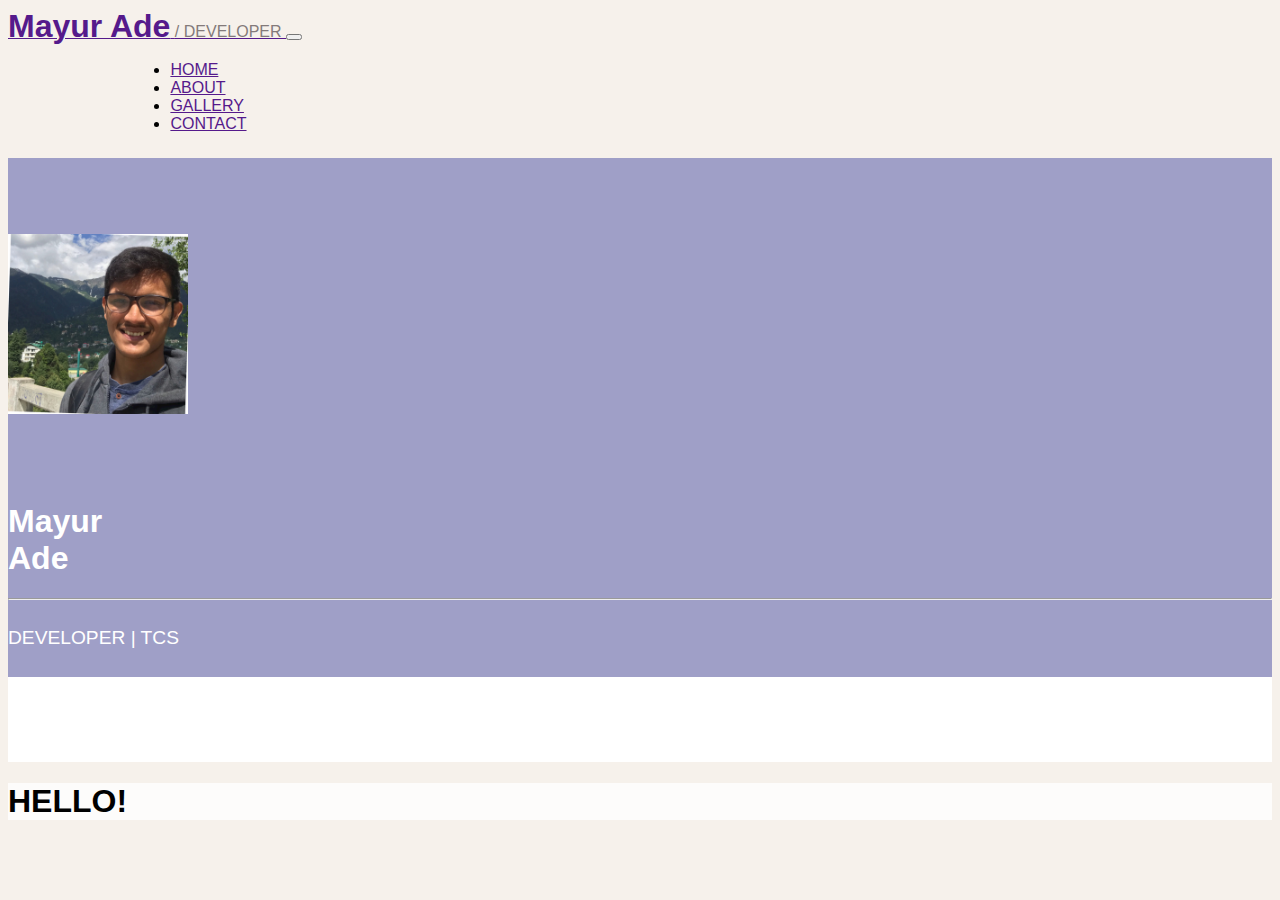
==== index.html @ 586e216d "Intro" ====
<!DOCTYPE html>
<html lang="en">
  <head>
    <meta charset="UTF-8" />
    <meta http-equiv="X-UA-Compatible" content="IE=edge" />
    <meta name="viewport" content="width=device-width, initial-scale=1.0" />
    <link
      href="https://cdn.jsdelivr.net/npm/bootstrap@5.1.3/dist/css/bootstrap.min.css"
      rel="stylesheet"
      integrity="sha384-1BmE4kWBq78iYhFldvKuhfTAU6auU8tT94WrHftjDbrCEXSU1oBoqyl2QvZ6jIW3"
      crossorigin="anonymous"
    />
    <link
      rel="stylesheet"
      href="https://pro.fontawesome.com/releases/v5.10.0/css/all.css"
      integrity="sha384-AYmEC3Yw5cVb3ZcuHtOA93w35dYTsvhLPVnYs9eStHfGJvOvKxVfELGroGkvsg+p"
      crossorigin="anonymous"
    />
    <link rel="stylesheet" href="style.css" />
    <title>Mayur Ade</title>
  </head>
  <body>
    <div class="container">
      <!-- navbar -->
      <nav class="navbar navbar-expand-lg navbar-light">
        <a href="" class="navbar-brand"
          ><i class="fas fa-square"></i> <span id="brand"> Mayur Ade</span>
          <span id="designation" class="d-none d-sm-inline">/ DEVELOPER </span>
        </a>

        <!-- Toggle Button -->
        <button
          class="navbar-toggler"
          type="button"
          data-bs-toggle="collapse"
          data-bs-target="#navbarTogglerDemo01"
          aria-controls="navbarTogglerDemo01"
          aria-expanded="false"
          aria-label="Toggle navigation"
        >
          <span class="navbar-toggler-icon"></span>
        </button>
        <div class="collapse navbar-collapse" id="navbarTogglerDemo01">
          <ul class="navbar-nav mx-auto">
            <li class="nav-item">
              <a href="" class="nav-link">HOME</a>
            </li>
            <li class="nav-item">
              <a href="" class="nav-link">ABOUT</a>
            </li>
            <li class="nav-item">
              <a href="" class="nav-link">GALLERY</a>
            </li>
            <li class="nav-item">
              <a href="" class="nav-link">CONTACT</a>
            </li>
          </ul>
        </div>
      </nav>

      <div class="intro">
        <div class="container-fluid text-center">
          <div class="row">
            <div class="col-md-6 intro-left shadow-lg">
              <div class="row">
                <div class="col">
                  <img
                    src="images/display.jpg"
                    class="display-pic rounded-circle"
                    alt=""
                  />
                  <h1 id="name">Mayur <br />Ade</h1>
                  <hr />
                  <p id="work">
                    <i class="fas fa-briefcase"></i> DEVELOPER | TCS
                  </p>
                </div>
              </div>
              <div class="row text-center connect-links">
                <h3>
                  <a
                    href="https://www.facebook.com/mayur.ade.583/"
                    target="_blank"
                    ><i class="fab fa-facebook-f"></i
                  ></a>
                  <a
                    href="https://www.linkedin.com/in/mayur-ade/"
                    target="_blank"
                    ><i class="fab fa-linkedin-in"></i
                  ></a>
                  <a href=""><i class="fab fa-twitter"></i></a>
                  <a
                    href="https://www.instagram.com/mayur_ade_/"
                    target="_blank"
                    ><i class="fab fa-instagram"></i
                  ></a>
                </h3>
              </div>
            </div>
            <div class="col-md-6 intro-right shadow">
              <h1>HELLO!</h1>
            </div>
          </div>
        </div>
      </div>
    </div>
    <script
      src="https://cdn.jsdelivr.net/npm/bootstrap@5.1.3/dist/js/bootstrap.bundle.min.js"
      integrity="sha384-ka7Sk0Gln4gmtz2MlQnikT1wXgYsOg+OMhuP+IlRH9sENBO0LRn5q+8nbTov4+1p"
      crossorigin="anonymous"
    ></script>
  </body>
</html>
---- style.css ----
@import url("https://fonts.googleapis.com/css2?family=Roboto:wght@100;300;500;700;900&display=swap");

body {
  font-family: "Roboto", sans-serif;
  font-family: Helvetica, Arial, sans-serif;
  background-color: rgb(246, 241, 235);
}

.fa-square {
  color: rgb(230, 15, 15);
  font-size: 1rem;
}

#brand {
  font-weight: 900;
  font-size: 2rem;
}
#designation {
  color: rgb(131, 122, 122);
  font-weight: 500;
}

.nav-item {
  margin: 0 10%;
}
.intro {
  margin-top: 2%;
}

.intro-left {
  background-color: rgb(159, 159, 199);
}
#name {
  color: white;
  font-weight: 600;
}
#work{
  color: white;
  font-weight: 500;
  font-size: 1.2rem;
  line-height: 2;
}
hr{
  /* width: 50%;
  height: 30px;
  margin-left:0;
  color: red; */
  /* margin: 0 auto; */
  align-items: center;
}

.intro-right{
  background-color: rgba(255, 255, 255, 0.781);
  /* border-left: 1px solid black; */
}

.display-pic {
  width: 180px;
  /* padding: 5% 0; */
  margin: 6% 0 5% ;
}

.connect-links {
  background-color: white;
  padding: 3% 0 0 0;
  
}

.fab{
  color: rgb(44, 43, 43);
  margin: 2%;
  font-size: 1.5rem;
}
.fab:hover {
  color: black;
  margin: 2%;
  font-size: 1.5rem;
}
.fa-instagram{
  font-weight: 900;
}
/* 


.container-fluid {
  background-color: rgb(239, 241, 241);
}
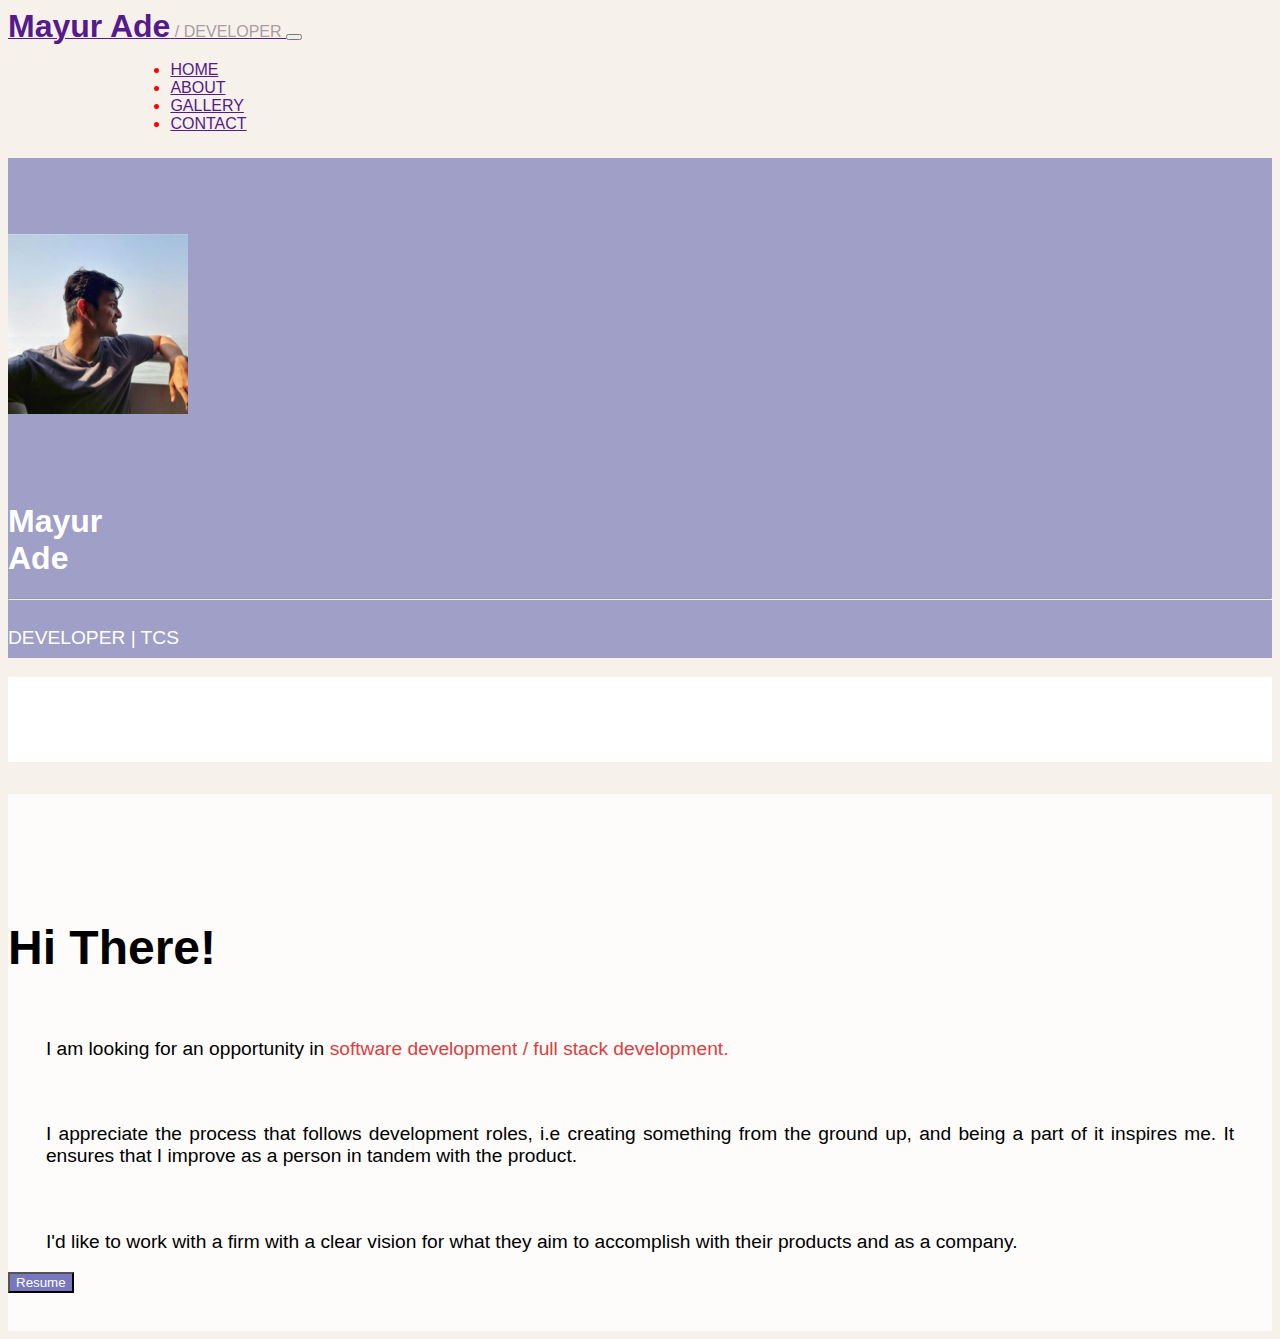
==== commit efcc6b2d: "IntroPitch" ====
--- a/index.html
+++ b/index.html
@@ -40,7 +40,10 @@
         >
           <span class="navbar-toggler-icon"></span>
         </button>
-        <div class="collapse navbar-collapse" id="navbarTogglerDemo01">
+        <div
+          class="collapse navbar-collapse text-center"
+          id="navbarTogglerDemo01"
+        >
           <ul class="navbar-nav mx-auto">
             <li class="nav-item">
               <a href="" class="nav-link">HOME</a>
@@ -61,11 +64,11 @@
       <div class="intro">
         <div class="container-fluid text-center">
           <div class="row">
-            <div class="col-md-6 intro-left shadow-lg">
-              <div class="row">
+            <div class="col-lg-6 intro-left shadow-lg">
+              <div class="row brief-intro">
                 <div class="col">
                   <img
-                    src="images/display.jpg"
+                    src="images/dp2.PNG"
                     class="display-pic rounded-circle"
                     alt=""
                   />
@@ -97,8 +100,29 @@
                 </h3>
               </div>
             </div>
-            <div class="col-md-6 intro-right shadow">
-              <h1>HELLO!</h1>
+            <div class="col-lg-6 intro-right shadow">
+              <h1 id="greet">Hi There!</h1>
+              <p>
+                I am looking for an opportunity in
+                <span id="titles"
+                  >software development / full stack development.</span
+                >
+              </p>
+              <p>
+                I appreciate the process that follows development roles, i.e
+                creating something from the ground up, and being a part of it
+                inspires me. It ensures that I improve as a person in tandem
+                with the product.
+              </p>
+              <p>
+                I'd like to work with a firm with a clear vision for what they
+                aim to accomplish with their products and as a company.
+              </p>
+              <a
+                href="https://drive.google.com/file/d/1gZeaxWWoVPjLG17R9KP-ogas4ixYEUtq/view"
+                target="_blank"
+                ><button class="btn btn-default">Resume</button></a
+              >
             </div>
           </div>
         </div>
--- a/style.css
+++ b/style.css
@@ -16,31 +16,38 @@
   font-size: 2rem;
 }
 #designation {
-  color: rgb(131, 122, 122);
+  color: rgb(168, 158, 158);
   font-weight: 500;
 }
 
 .nav-item {
   margin: 0 10%;
+  font-weight: 500;
+  color: red;
 }
+
+.nav-link:hover {
+  /* background-color: rgb(184, 180, 180); */
+}
+
 .intro {
   margin-top: 2%;
 }
 
-.intro-left {
+.brief-intro {
   background-color: rgb(159, 159, 199);
 }
 #name {
   color: white;
   font-weight: 600;
 }
-#work{
+#work {
   color: white;
   font-weight: 500;
   font-size: 1.2rem;
   line-height: 2;
 }
-hr{
+hr {
   /* width: 50%;
   height: 30px;
   margin-left:0;
@@ -49,24 +56,37 @@
   align-items: center;
 }
 
-.intro-right{
+.intro-right {
   background-color: rgba(255, 255, 255, 0.781);
   /* border-left: 1px solid black; */
+}
+#greet {
+  padding-top: 10%;
+  font-size: 3rem;
+  font-weight: 700;
+}
+.intro-right > p {
+  font-size: 1.2rem;
+  text-align: justify;
+  margin-top: 5%;
+  padding: 0 3%;
+}
+#titles {
+  color: rgb(221, 62, 62);
 }
 
 .display-pic {
   width: 180px;
   /* padding: 5% 0; */
-  margin: 6% 0 5% ;
+  margin: 6% 0 5%;
 }
 
 .connect-links {
   background-color: white;
   padding: 3% 0 0 0;
-  
 }
 
-.fab{
+.fab {
   color: rgb(44, 43, 43);
   margin: 2%;
   font-size: 1.5rem;
@@ -76,12 +96,18 @@
   margin: 2%;
   font-size: 1.5rem;
 }
-.fa-instagram{
+.fa-instagram {
   font-weight: 900;
 }
-/* 
 
+.btn-default {
+  background-color: rgb(120, 120, 192);
 
-.container-fluid {
-  background-color: rgb(239, 241, 241);
+  color: #fff;
+  margin-bottom: 3%;
 }
+
+.btn-default:hover {
+  background-color: rgb(96, 96, 199);
+  color: #fff;
+}
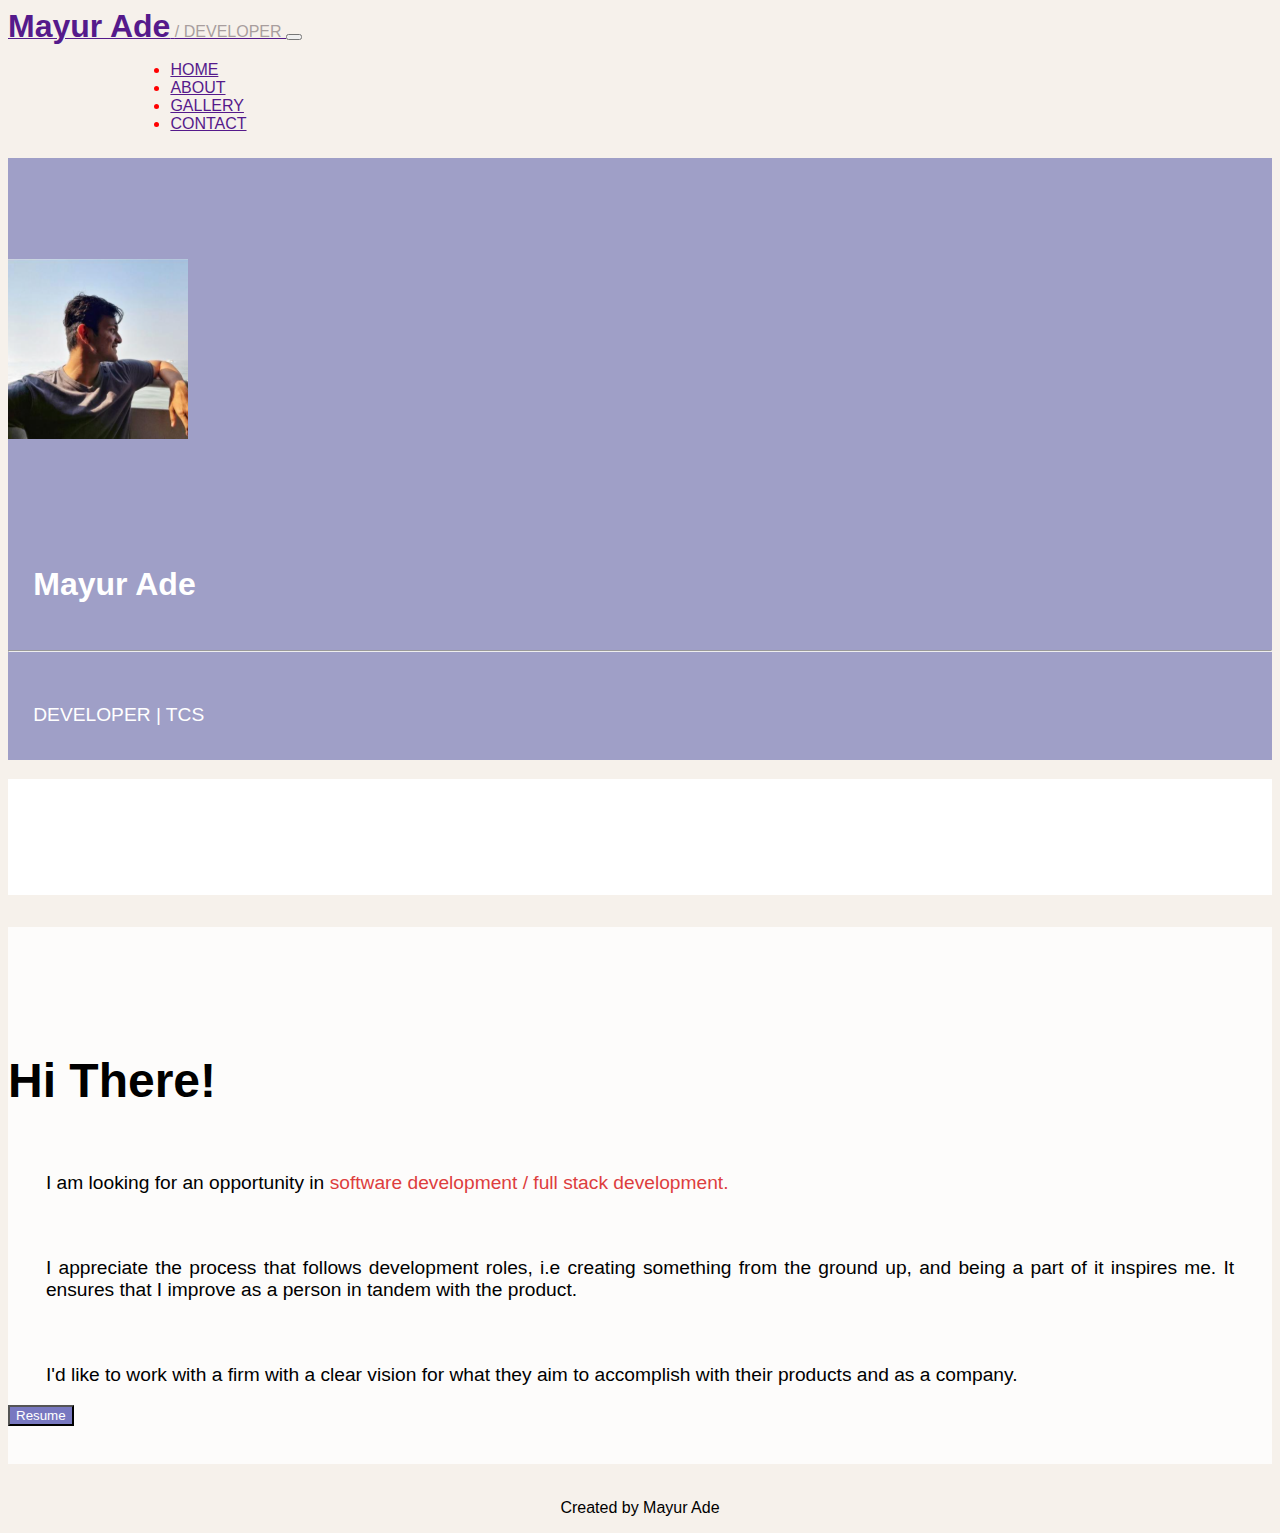
==== commit a0749a36: "Fixed respoinsiveness" ====
--- a/index.html
+++ b/index.html
@@ -64,43 +64,55 @@
       <div class="intro">
         <div class="container-fluid text-center">
           <div class="row">
-            <div class="col-lg-6 intro-left shadow-lg">
+            <section class="col-lg-6 intro-left shadow-lg">
               <div class="row brief-intro">
                 <div class="col">
+                  <!-- Display picture -->
                   <img
                     src="images/dp2.PNG"
-                    class="display-pic rounded-circle"
+                    class="display-pic shadow-lg rounded-circle"
                     alt=""
                   />
-                  <h1 id="name">Mayur <br />Ade</h1>
+
+                  <h1 id="name">
+                    Mayur
+                    <br class="name-break" />
+                    Ade
+                  </h1>
                   <hr />
                   <p id="work">
                     <i class="fas fa-briefcase"></i> DEVELOPER | TCS
                   </p>
                 </div>
               </div>
+
+              <!-- Links to connect -->
               <div class="row text-center connect-links">
-                <h3>
-                  <a
-                    href="https://www.facebook.com/mayur.ade.583/"
-                    target="_blank"
-                    ><i class="fab fa-facebook-f"></i
-                  ></a>
-                  <a
-                    href="https://www.linkedin.com/in/mayur-ade/"
-                    target="_blank"
-                    ><i class="fab fa-linkedin-in"></i
-                  ></a>
-                  <a href=""><i class="fab fa-twitter"></i></a>
-                  <a
-                    href="https://www.instagram.com/mayur_ade_/"
-                    target="_blank"
-                    ><i class="fab fa-instagram"></i
-                  ></a>
-                </h3>
+                <!-- Links to connect -->
+                <div class="col col-links">
+                  <h3 class="">
+                    <a
+                      href="https://www.facebook.com/mayur.ade.583/"
+                      target="_blank"
+                      ><i class="fab fa-facebook-f"></i
+                    ></a>
+                    <a
+                      href="https://www.linkedin.com/in/mayur-ade/"
+                      target="_blank"
+                      ><i class="fab fa-linkedin-in"></i
+                    ></a>
+                    <a href=""><i class="fab fa-twitter"></i></a>
+                    <a
+                      href="https://www.instagram.com/mayur_ade_/"
+                      target="_blank"
+                      ><i class="fab fa-instagram"></i
+                    ></a>
+                  </h3>
+                </div>
               </div>
-            </div>
-            <div class="col-lg-6 intro-right shadow">
+            </section>
+            <!-- Right content -->
+            <section class="col-lg-6 intro-right shadow">
               <h1 id="greet">Hi There!</h1>
               <p>
                 I am looking for an opportunity in
@@ -108,6 +120,7 @@
                   >software development / full stack development.</span
                 >
               </p>
+              <!-- <a href="" class="">Read More</a> -->
               <p>
                 I appreciate the process that follows development roles, i.e
                 creating something from the ground up, and being a part of it
@@ -123,11 +136,17 @@
                 target="_blank"
                 ><button class="btn btn-default">Resume</button></a
               >
-            </div>
+            </section>
           </div>
         </div>
       </div>
     </div>
+
+    <footer>
+      <p>Created by Mayur Ade</p>
+    </footer>
+
+    <!-- <div class="container-fluid footer"></div> -->
     <script
       src="https://cdn.jsdelivr.net/npm/bootstrap@5.1.3/dist/js/bootstrap.bundle.min.js"
       integrity="sha384-ka7Sk0Gln4gmtz2MlQnikT1wXgYsOg+OMhuP+IlRH9sENBO0LRn5q+8nbTov4+1p"
--- a/style.css
+++ b/style.css
@@ -27,7 +27,7 @@
 }
 
 .nav-link:hover {
-  /* background-color: rgb(184, 180, 180); */
+  background-color: rgba(184, 180, 180, 0.466);
 }
 
 .intro {
@@ -40,12 +40,16 @@
 #name {
   color: white;
   font-weight: 600;
+
+  padding: 2%;
 }
 #work {
   color: white;
   font-weight: 500;
   font-size: 1.2rem;
   line-height: 2;
+
+  padding: 2%;
 }
 hr {
   /* width: 50%;
@@ -54,6 +58,9 @@
   color: red; */
   /* margin: 0 auto; */
   align-items: center;
+}
+.intro-left {
+  /* position: relative; */
 }
 
 .intro-right {
@@ -78,12 +85,13 @@
 .display-pic {
   width: 180px;
   /* padding: 5% 0; */
-  margin: 6% 0 5%;
+  margin: 8% 0 6%;
 }
 
 .connect-links {
   background-color: white;
-  padding: 3% 0 0 0;
+  padding: 2% 0;
+  height: inherit;
 }
 
 .fab {
@@ -111,3 +119,24 @@
   background-color: rgb(96, 96, 199);
   color: #fff;
 }
+
+.footer {
+  background-color: black;
+  width: 100%;
+  height: 40px;
+  margin-top: 20px;
+}
+
+.name-break {
+  display: inline;
+}
+@media only screen and (min-width: 1200px) {
+  .name-break {
+    display: none;
+  }
+}
+
+footer {
+  text-align: center;
+  margin-top: 35px;
+}
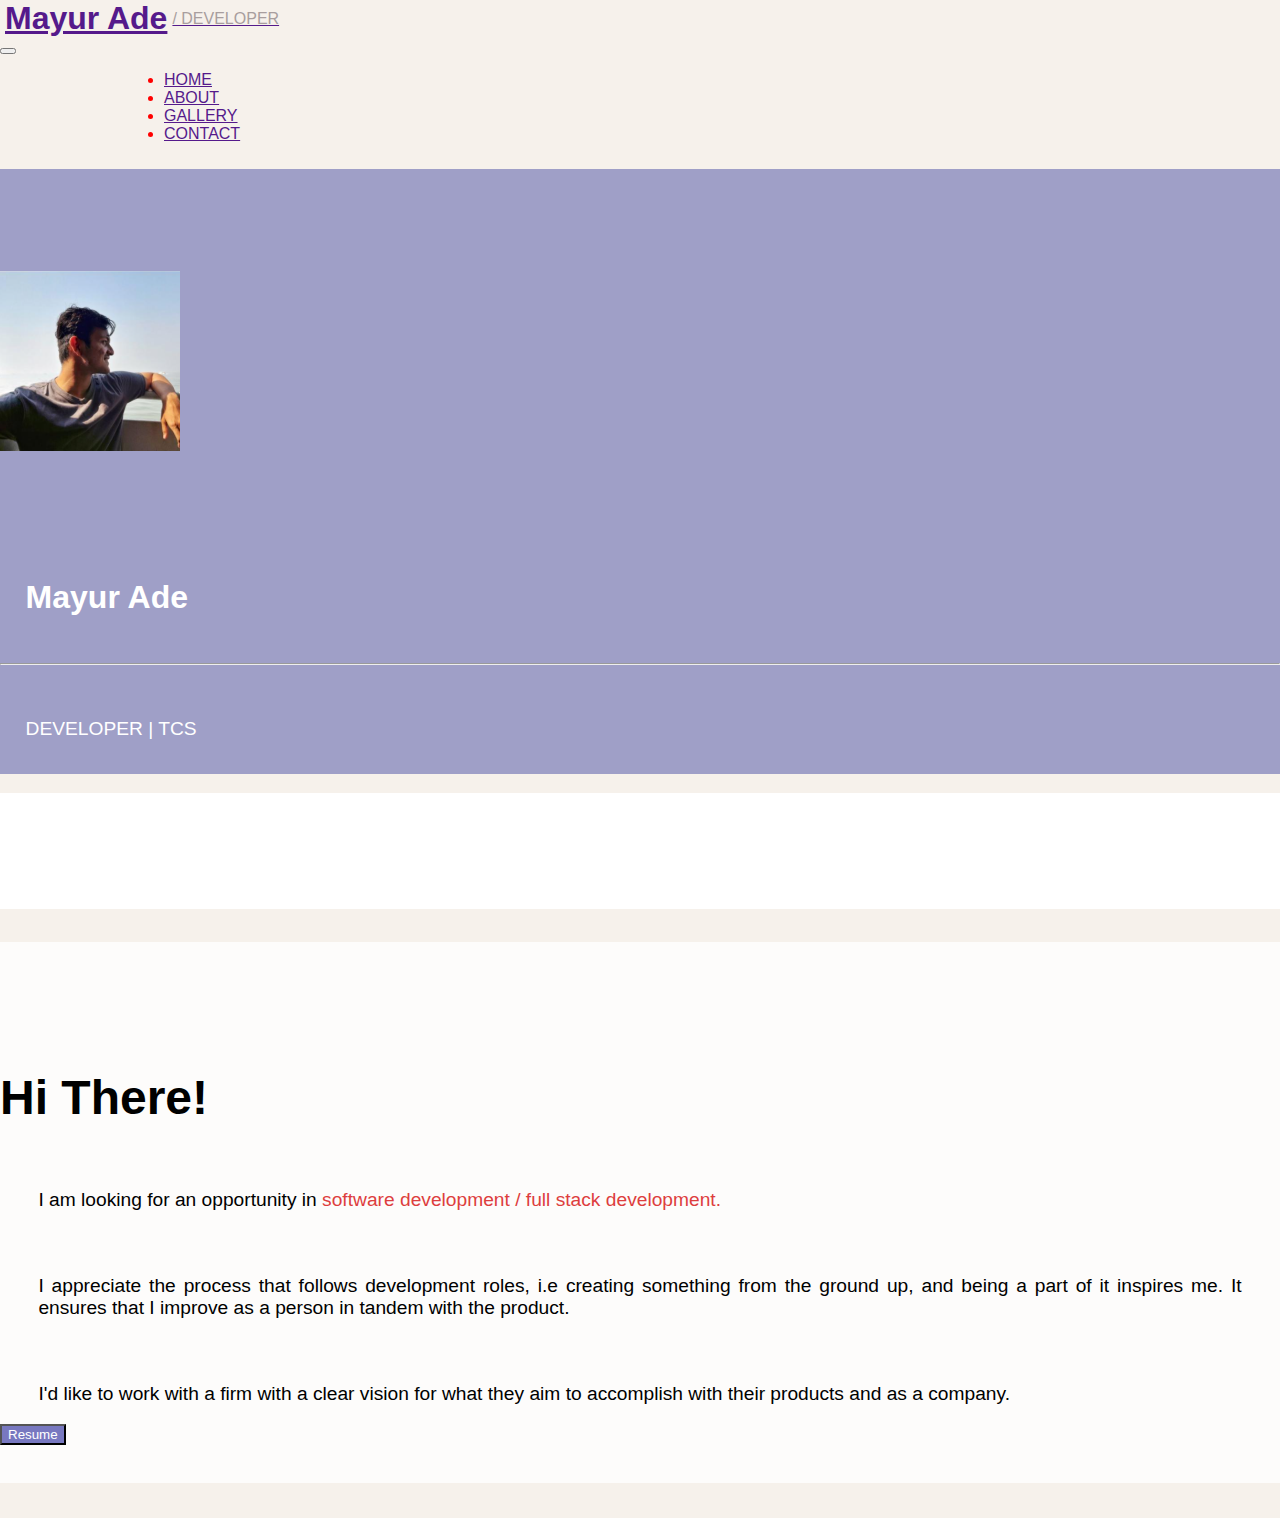
==== commit 243da62a: "Brand updated" ====
--- a/index.html
+++ b/index.html
@@ -24,8 +24,10 @@
       <!-- navbar -->
       <nav class="navbar navbar-expand-lg navbar-light">
         <a href="" class="navbar-brand"
-          ><i class="fas fa-square"></i> <span id="brand"> Mayur Ade</span>
-          <span id="designation" class="d-none d-sm-inline">/ DEVELOPER </span>
+          ><i class="fas fa-square"></i> <span id="brand"> Mayur Ade </span>
+          <span id="designation" class="d-none d-sm-inline brand-role"
+            >/ DEVELOPER
+          </span>
         </a>
 
         <!-- Toggle Button -->
@@ -142,9 +144,7 @@
       </div>
     </div>
 
-    <footer>
-      <p>Created by Mayur Ade</p>
-    </footer>
+    <footer></footer>
 
     <!-- <div class="container-fluid footer"></div> -->
     <script
--- a/style.css
+++ b/style.css
@@ -4,6 +4,8 @@
   font-family: "Roboto", sans-serif;
   font-family: Helvetica, Arial, sans-serif;
   background-color: rgb(246, 241, 235);
+  padding: 0;
+  margin: 0;
 }
 
 .fa-square {
@@ -11,9 +13,22 @@
   font-size: 1rem;
 }
 
+.navbar-brand {
+  /* background-color: green; */
+  width: 32%;
+  display: flex;
+  /* justify-content: space-between; */
+  align-items: center;
+}
+.brand-role {
+  /* background-color: yellow; */
+  align-items: flex-end;
+}
+
 #brand {
   font-weight: 900;
   font-size: 2rem;
+  margin: 0 5px;
 }
 #designation {
   color: rgb(168, 158, 158);
@@ -139,4 +154,6 @@
 footer {
   text-align: center;
   margin-top: 35px;
+  background-color: grey;
+  margin-bottom: 0;
 }
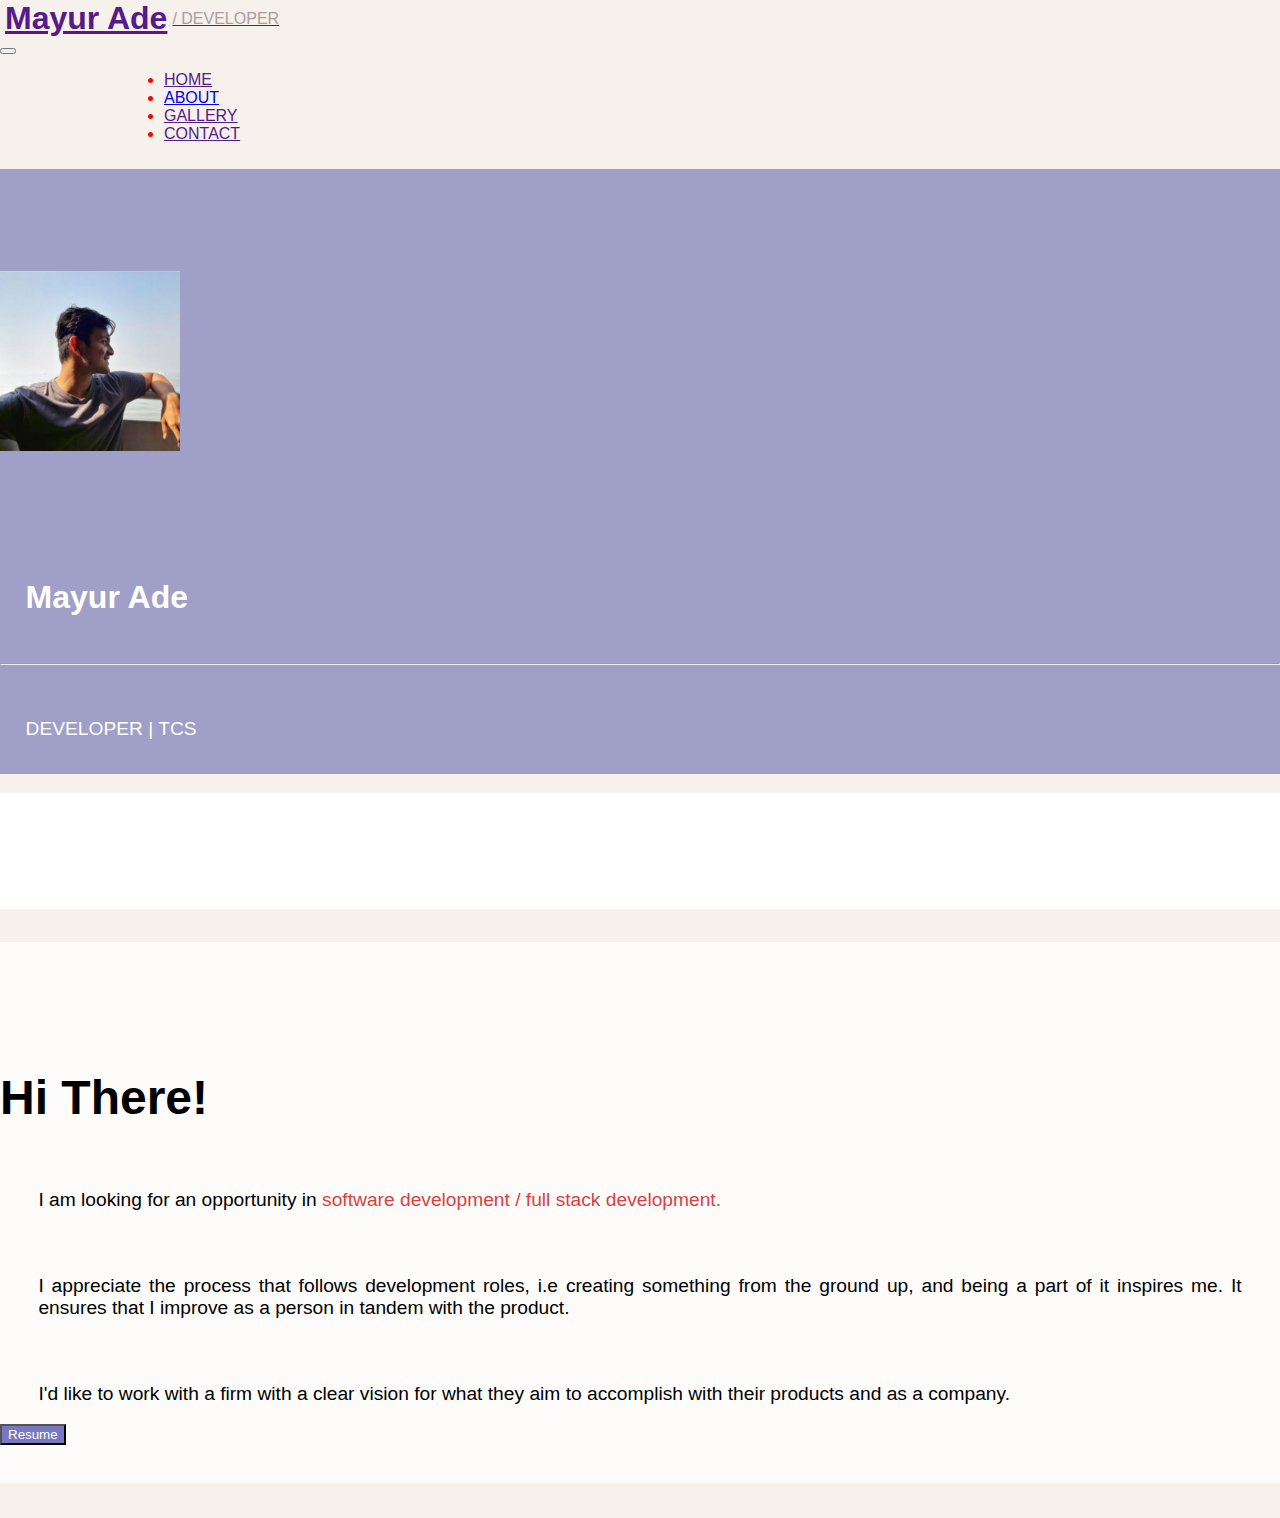
==== commit 6a1b1ae5: "About Page Updated" ====
--- a/index.html
+++ b/index.html
@@ -51,7 +51,7 @@
               <a href="" class="nav-link">HOME</a>
             </li>
             <li class="nav-item">
-              <a href="" class="nav-link">ABOUT</a>
+              <a href="./about.html" class="nav-link">ABOUT</a>
             </li>
             <li class="nav-item">
               <a href="" class="nav-link">GALLERY</a>
--- a/style.css
+++ b/style.css
@@ -157,3 +157,49 @@
   background-color: grey;
   margin-bottom: 0;
 }
+
+/* About Page  */
+.cv-btn {
+  margin: 25px;
+  font-weight: 500;
+}
+.about {
+  display: flex;
+  flex-direction: column;
+  justify-content: center;
+  align-items: center;
+  margin-top: 35px;
+  background-color: rgba(159, 159, 199, 0.294);
+  padding: 25px;
+}
+.info {
+  box-sizing: border-box;
+  background-color: aliceblue;
+  width: 700px;
+  height: 300px;
+  margin: 15px;
+  display: flex;
+  flex-direction: column;
+  /* align-items: center; */
+  /* justify-content: center; */
+  /* box-shadow: 0 5px 15px 5px rgb(192, 190, 190); */
+  padding: 25px;
+}
+
+.date h4 {
+  color: blue;
+  font-weight: bold;
+}
+
+.job-desc {
+  /* display: flex; */
+}
+.job-desc h3 {
+  color: black;
+  font-weight: lighter;
+  font-size: 1.2rem;
+}
+
+.date {
+  align-self: flex-start;
+}
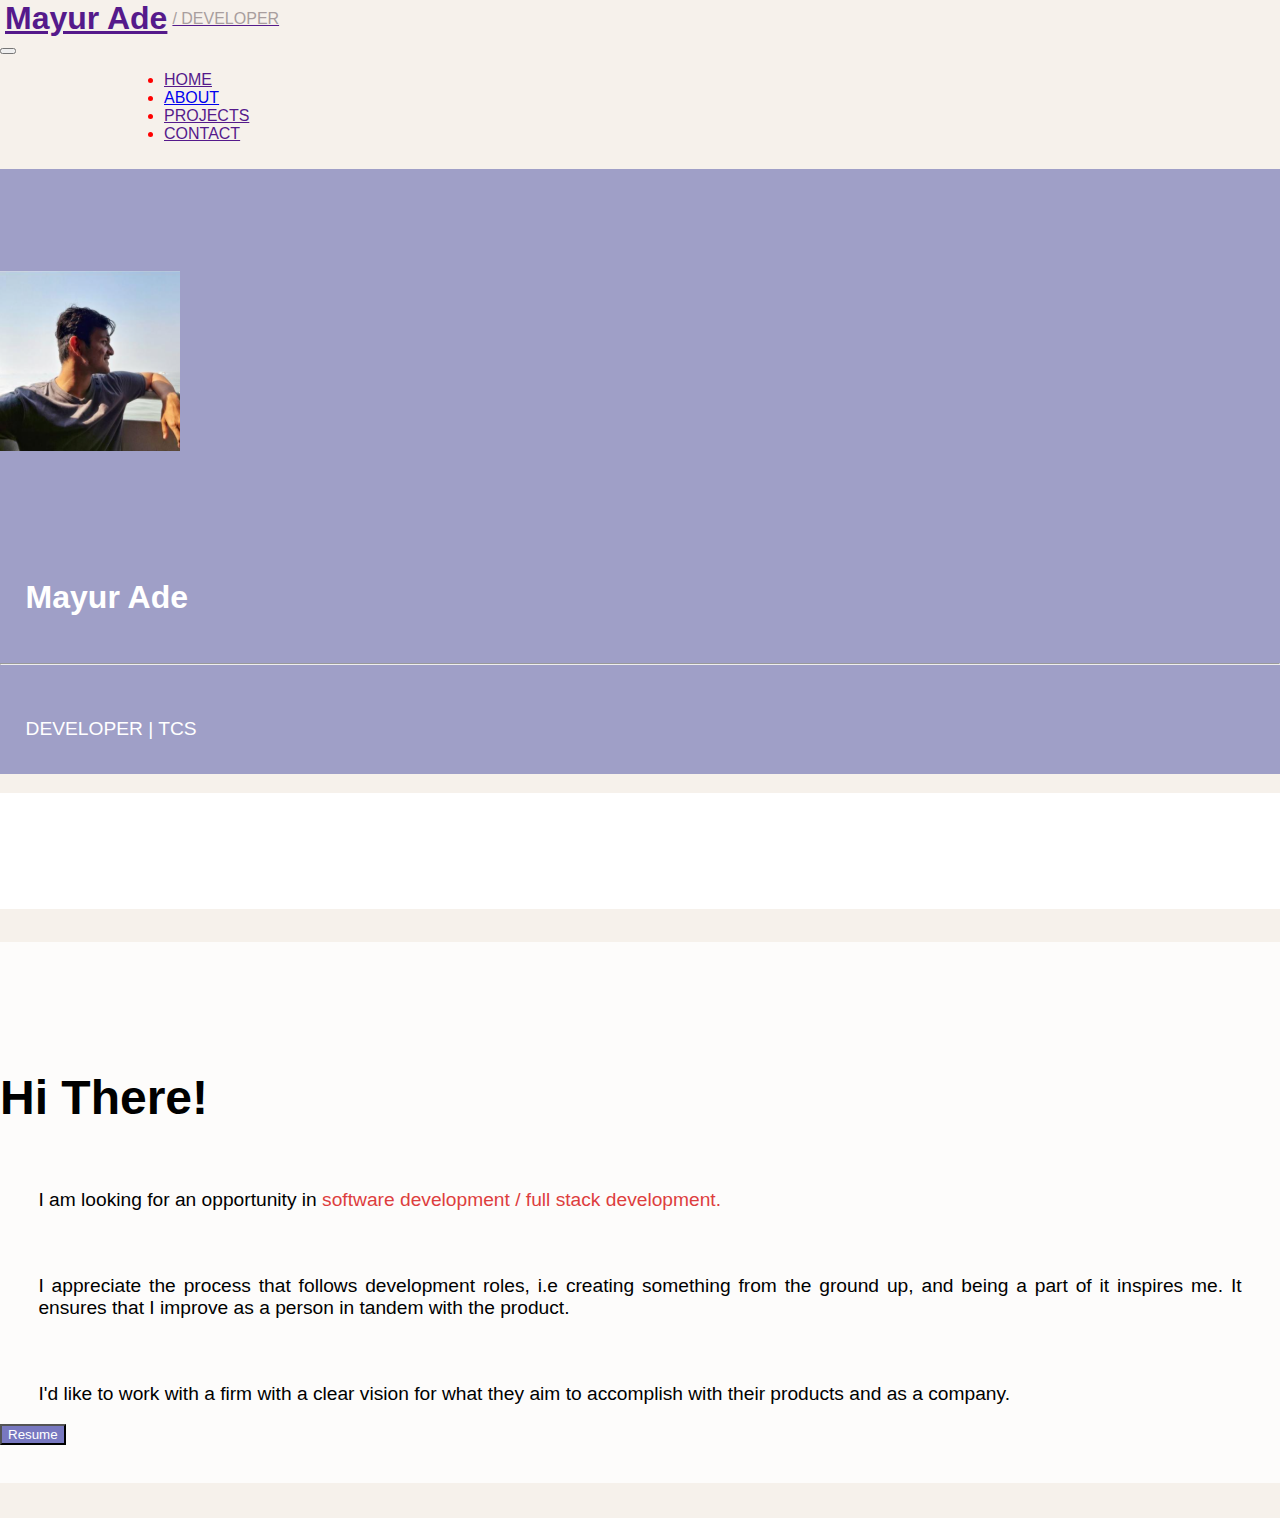
==== commit 7a18ac5b: "About Section Updated" ====
--- a/index.html
+++ b/index.html
@@ -54,7 +54,7 @@
               <a href="./about.html" class="nav-link">ABOUT</a>
             </li>
             <li class="nav-item">
-              <a href="" class="nav-link">GALLERY</a>
+              <a href="" class="nav-link">PROJECTS</a>
             </li>
             <li class="nav-item">
               <a href="" class="nav-link">CONTACT</a>
--- a/style.css
+++ b/style.css
@@ -175,15 +175,18 @@
 .info {
   box-sizing: border-box;
   background-color: aliceblue;
-  width: 700px;
-  height: 300px;
+
+  max-width: 800px;
+  /* max-width: 90%; */
+  /* height: 300px; */
   margin: 15px;
   display: flex;
   flex-direction: column;
   /* align-items: center; */
   /* justify-content: center; */
   /* box-shadow: 0 5px 15px 5px rgb(192, 190, 190); */
-  padding: 25px;
+  padding: 60px;
+  /* padding-bottom: 40px; */
 }
 
 .date h4 {
@@ -193,13 +196,67 @@
 
 .job-desc {
   /* display: flex; */
+  /* margin: 25px 0; */
 }
 .job-desc h3 {
+  color: rgb(68, 66, 66);
+  font-weight: dark;
+  font-size: 1rem;
+  margin: 10px 0;
+}
+.job-desc h4 {
   color: black;
   font-weight: lighter;
-  font-size: 1.2rem;
+  font-size: 0.8rem;
+  margin: 10px 0;
+}
+.desc_block {
+  /* padding: 5%; */
+  padding-left: 0;
 }
 
 .date {
   align-self: flex-start;
 }
+
+.temp {
+  background-color: red;
+  min-width: 30%;
+  /* height: 150px; */
+}
+
+#footer {
+  background-color: red;
+  box-sizing: border-box;
+  width: 100%;
+  margin: 0;
+}
+
+li {
+  /* list-style-type: none; */
+}
+
+.custom-li li::marker {
+  content: "> ";
+  font-weight: bolder;
+  color: rgb(39, 39, 141);
+  font-size: large;
+  text-align: justify;
+}
+
+.square-bullet {
+  color: blue;
+}
+
+#skills {
+  /* background-color: rgb(224, 216, 216); */
+  padding: 20px;
+  padding-left: 0;
+  display: flex;
+  /* align-items: flex-end; */
+  justify-content: start;
+  flex-wrap: wrap;
+}
+.skill-label {
+  margin: 10px 20px;
+}
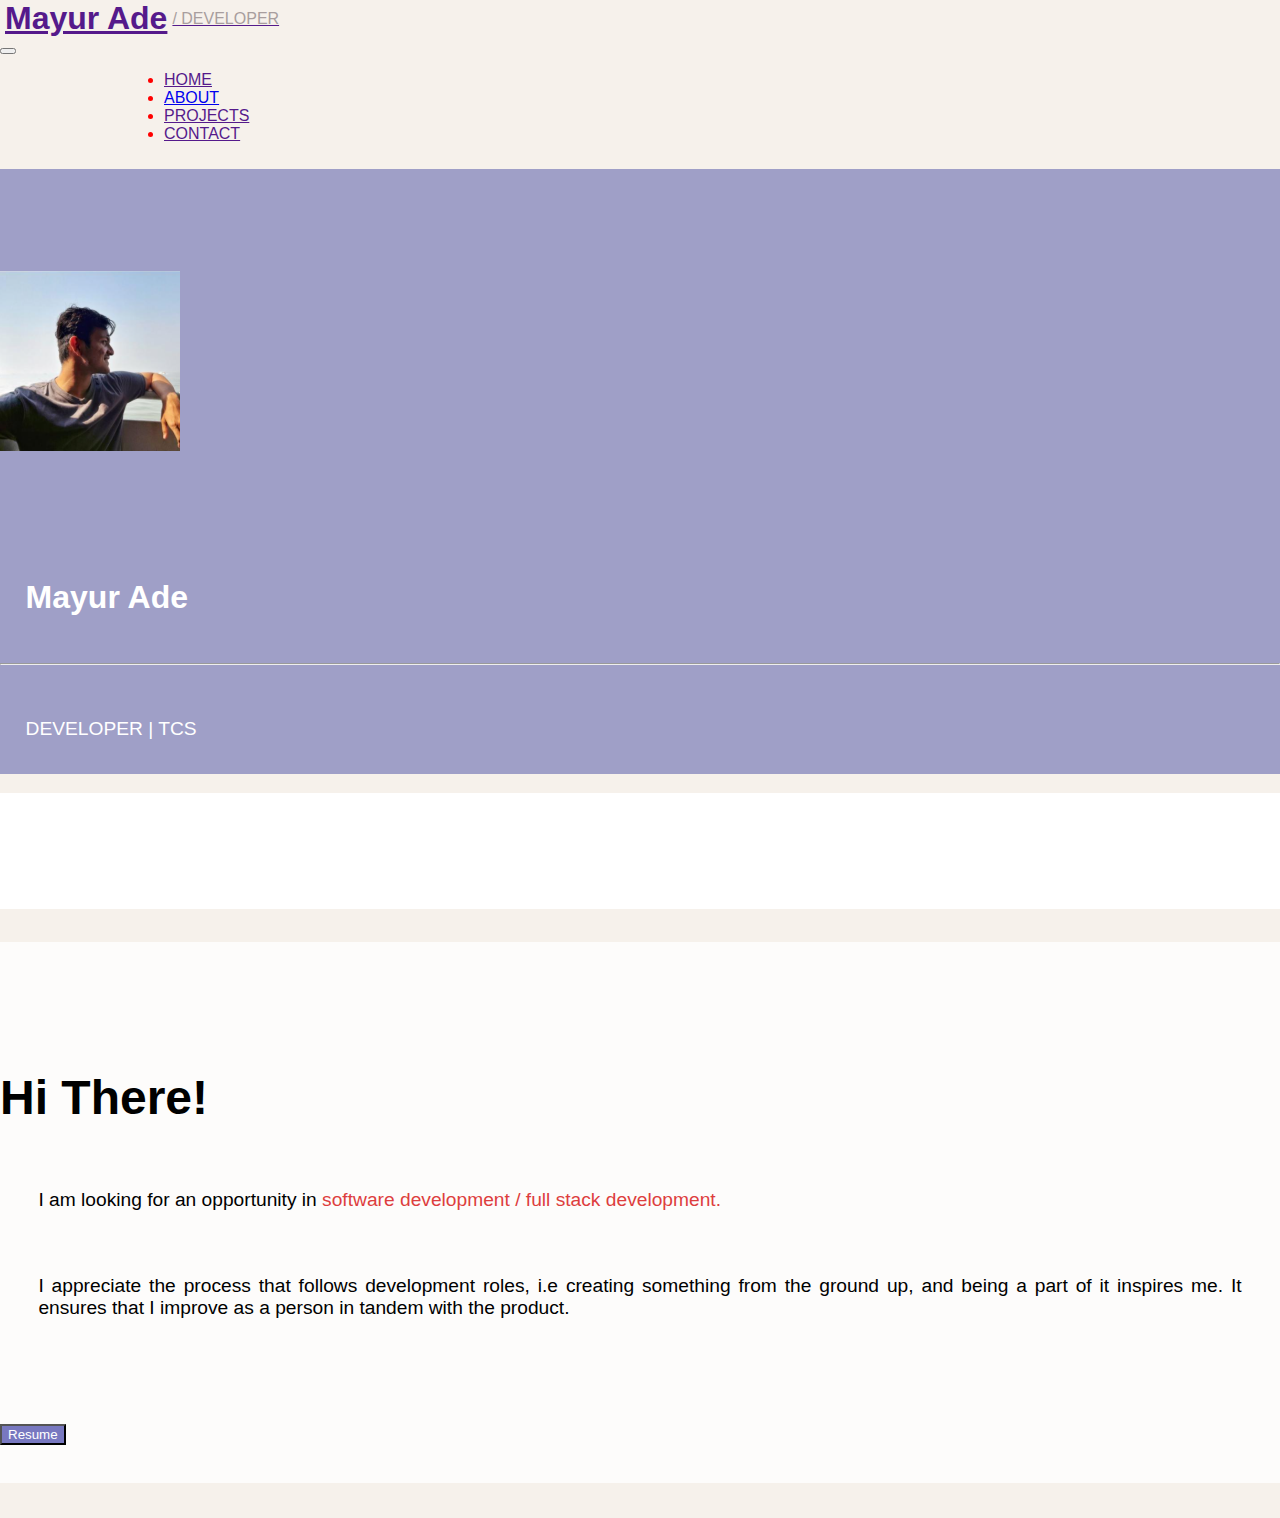
==== commit 95d0aaee: "hide last para" ====
--- a/index.html
+++ b/index.html
@@ -129,7 +129,7 @@
                 inspires me. It ensures that I improve as a person in tandem
                 with the product.
               </p>
-              <p>
+              <p style="visibility:hidden">
                 I'd like to work with a firm with a clear vision for what they
                 aim to accomplish with their products and as a company.
               </p>
